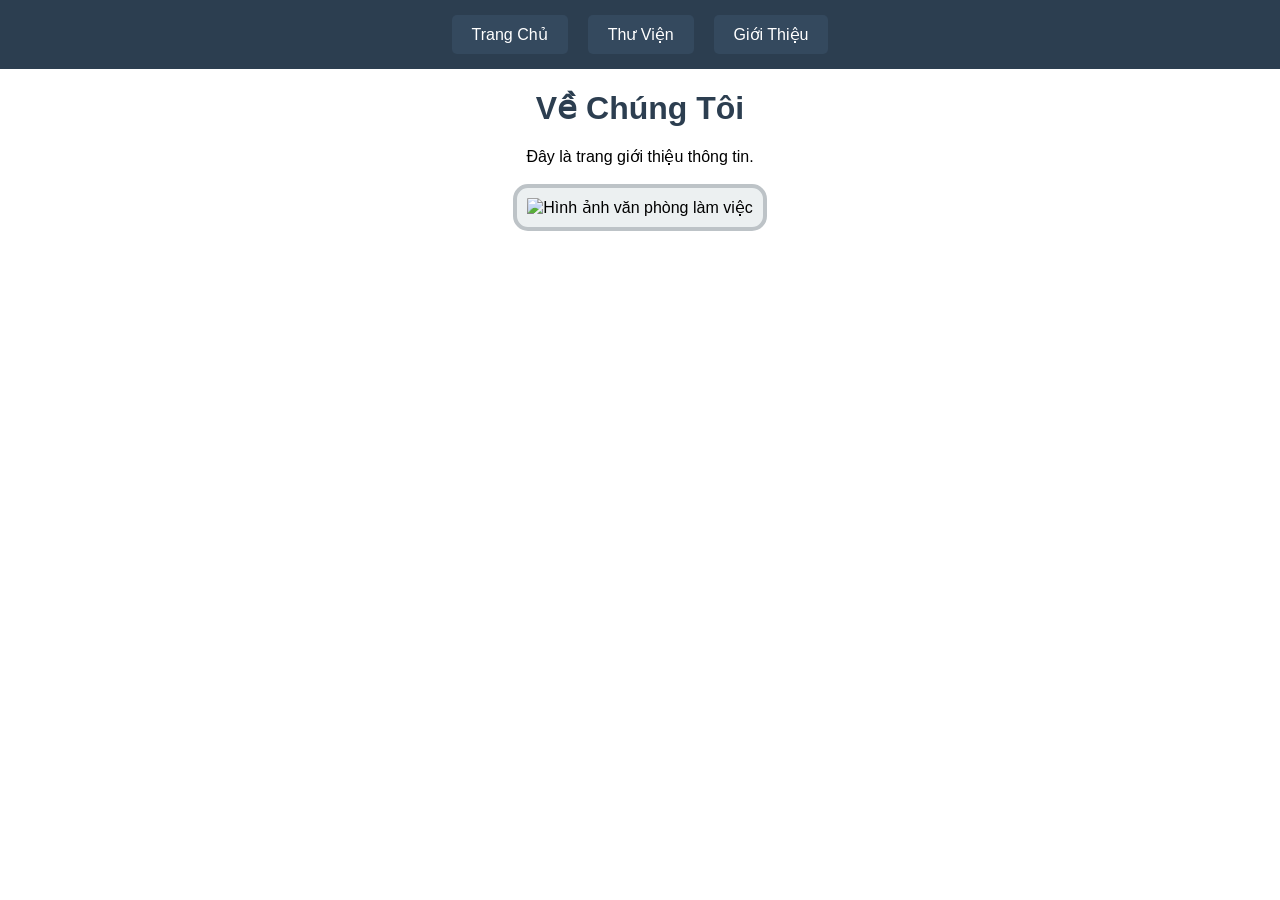
==== about.html @ bc29f1fb "Add about.html with introduction content" ====
<!DOCTYPE html>
<html lang="vi">
<head>
    <meta charset="UTF-8">
    <meta name="viewport" content="width=device-width, initial-scale=1.0">
    <title>Giới Thiệu</title>
    <link rel="stylesheet" href="style.css">
</head>
<body>
    <a href="#main-content" class="skip-link">Chuyển đến Nội dung chính</a>
    
    <nav>
        <a href="index.html">Trang Chủ</a>
        <a href="gallery.html">Thư Viện</a>
        <a href="about.html">Giới Thiệu</a>
    </nav>

    <main id="main-content">
        <h1>Về Chúng Tôi</h1>
        <p>Đây là trang giới thiệu thông tin.</p>
        <br>
        <img src="https://picsum.photos/500/301" alt="Hình ảnh văn phòng làm việc">
    </main>
</body>
</html>
---- style.css ----
* {
    box-sizing: border-box;
    margin: 0;
    padding: 0;
    font-family: Arial, sans-serif;
}

.skip-link {
    position: absolute;
    top: -40px;
    left: 10px;
    background: #000;
    color: #fff;
    padding: 10px;
    z-index: 100;
    text-decoration: none;
    transition: top 0.3s;
}

.skip-link:focus {
    top: 10px;
}

nav {
    display: flex;
    justify-content: center;
    background-color: #2c3e50;
    padding: 15px;
}

nav a {
    color: white;
    text-decoration: none;
    padding: 10px 20px;
    margin: 0 10px;
    background-color: #34495e;
    border-radius: 5px;
    transition: background-color 0.3s ease, transform 0.3s ease;
}

nav a:hover {
    background-color: #e74c3c;
    transform: translateY(-5px) scale(1.1);
}

img {
    max-width: 100%;
    height: auto;
    border: 4px solid #bdc3c7;
    padding: 10px;
    border-radius: 15px;
    background-color: #ecf0f1;
}

.grid-container {
    display: grid;
    grid-template-columns: repeat(3, 1fr);
    gap: 20px;
    padding: 30px;
}

.grid-container img:nth-child(odd) {
    border-color: #3498db;
    border-radius: 10px 50px 10px 50px;
}

.grid-container img:nth-child(even) {
    border-color: #e67e22;
    border-radius: 50px 10px 50px 10px;
}

main {
    padding: 20px;
    text-align: center;
}

h1 {
    margin-bottom: 20px;
    color: #2c3e50;
}
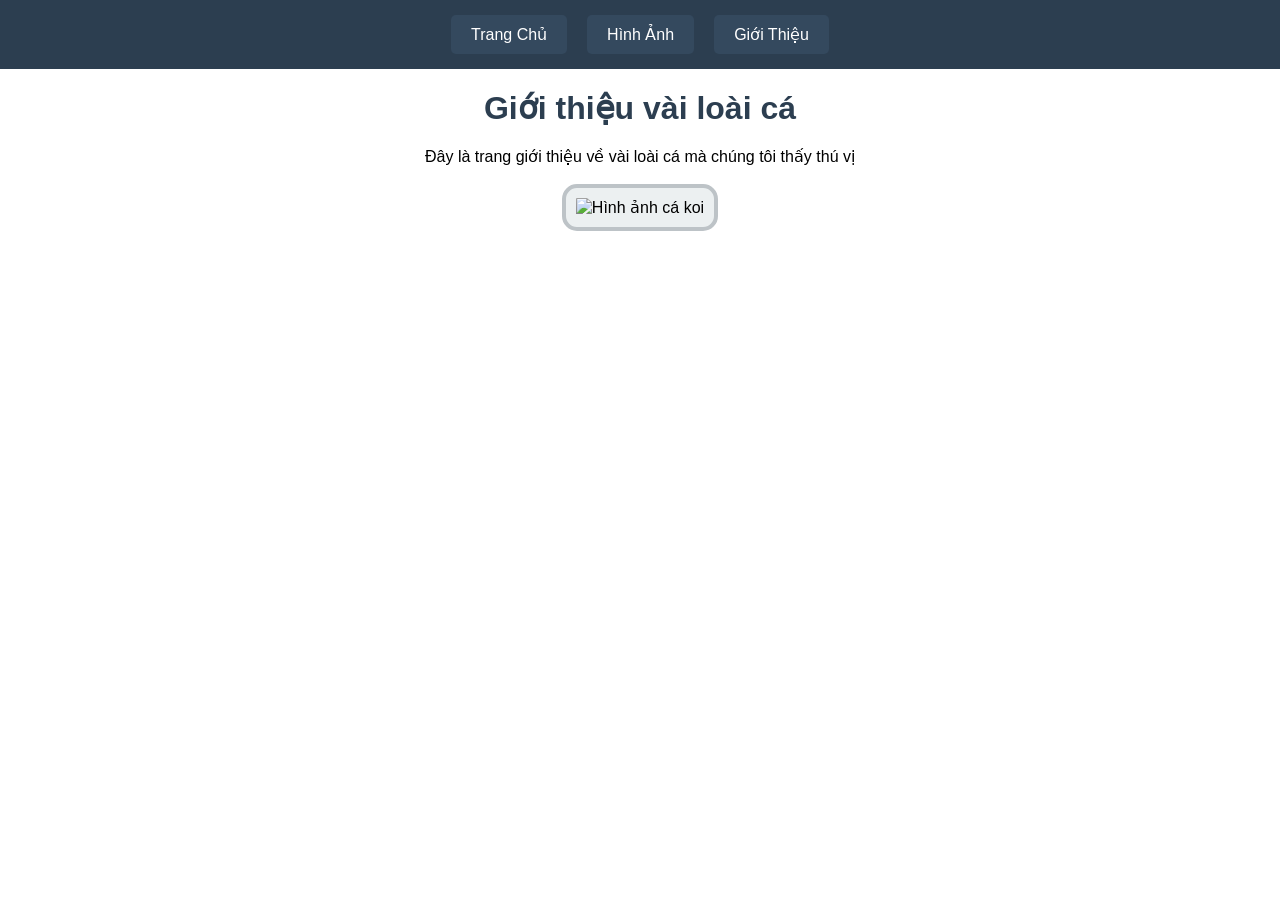
==== commit 3f6d64e6: "fix the code?" ====
--- a/about.html
+++ b/about.html
@@ -11,15 +11,15 @@
     
     <nav>
         <a href="index.html">Trang Chủ</a>
-        <a href="gallery.html">Thư Viện</a>
+        <a href="gallery.html">Hình Ảnh</a>
         <a href="about.html">Giới Thiệu</a>
     </nav>
 
     <main id="main-content">
-        <h1>Về Chúng Tôi</h1>
-        <p>Đây là trang giới thiệu thông tin.</p>
+        <h1>Giới thiệu vài loài cá</h1>
+        <p>Đây là trang giới thiệu về vài loài cá mà chúng tôi thấy thú vị</p>
         <br>
-        <img src="https://picsum.photos/500/301" alt="Hình ảnh văn phòng làm việc">
+        <img src="https://encrypted-tbn0.gstatic.com/images?q=tbn:ANd9GcSZTTPue2hnl6uBl4V1wKRDpW7pHQngEWUzEdnZ-Sxm4A&s=10" alt="Hình ảnh cá koi">
     </main>
 </body>
 </html>
